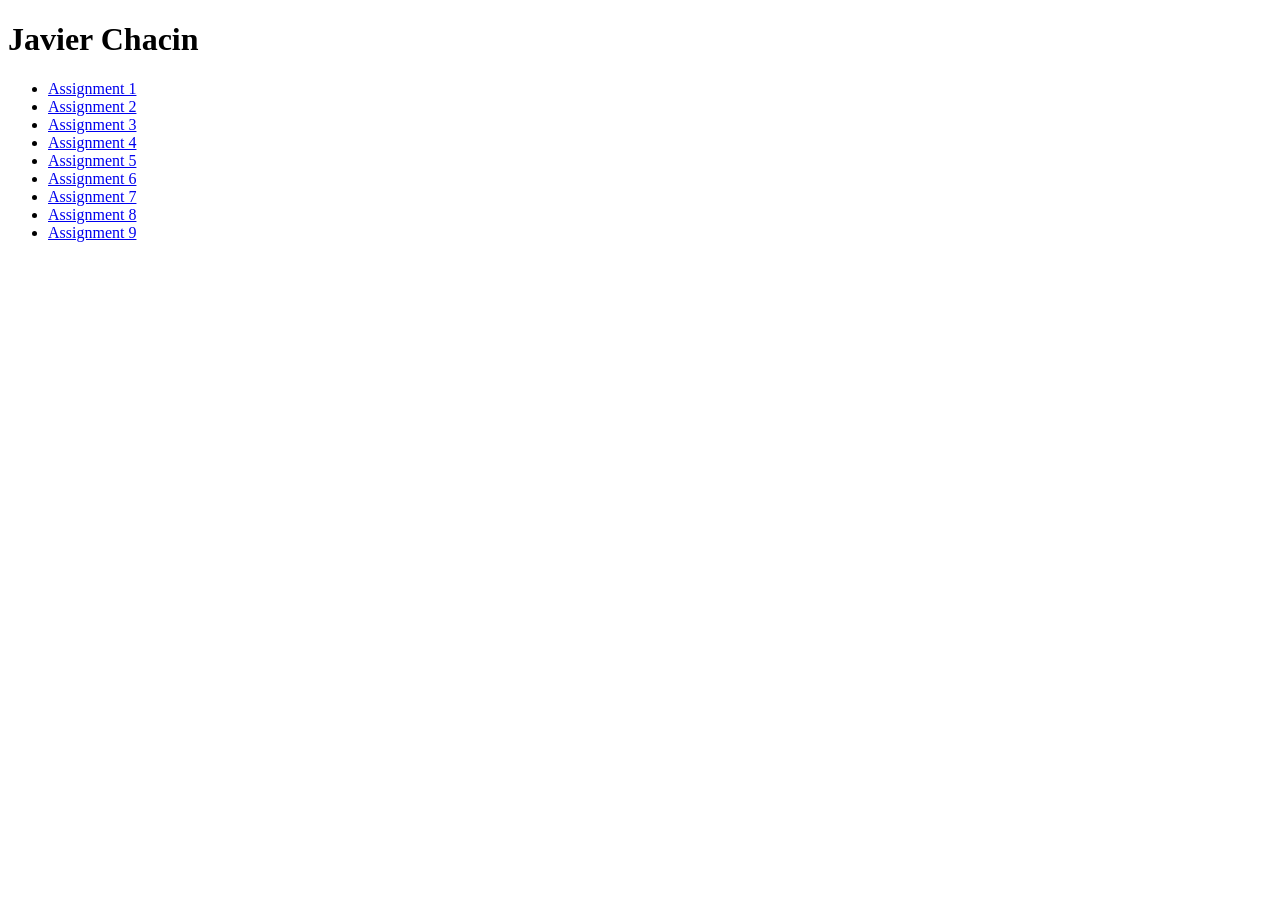
==== web110/index.html @ ceb56380 "Added assignment 9" ====
<!DOCTYPE html>
<html lang="en">
<head>
    <meta charset="UTF-8">
    <title>WEB110 Assignments</title>
</head>
<body>
    <h1>Javier Chacin</h1>
    <ul>
        <li><a href="assignment1.html">Assignment 1</a></li>
        <li><a href="assignment2.html">Assignment 2</a></li>
        <li><a href="assignment3.html">Assignment 3</a></li>
        <li><a href="assignment4.html">Assignment 4</a></li>
        <li><a href="assignment5.html">Assignment 5</a></li>
        <li><a href="assignment6.html">Assignment 6</a></li>
        <li><a href="assignment7.html">Assignment 7</a></li>
        <li><a href="assignment8.html">Assignment 8</a></li>
        <li><a href="assignment9.html">Assignment 9</a></li>
    </ul>
</body>
</html>
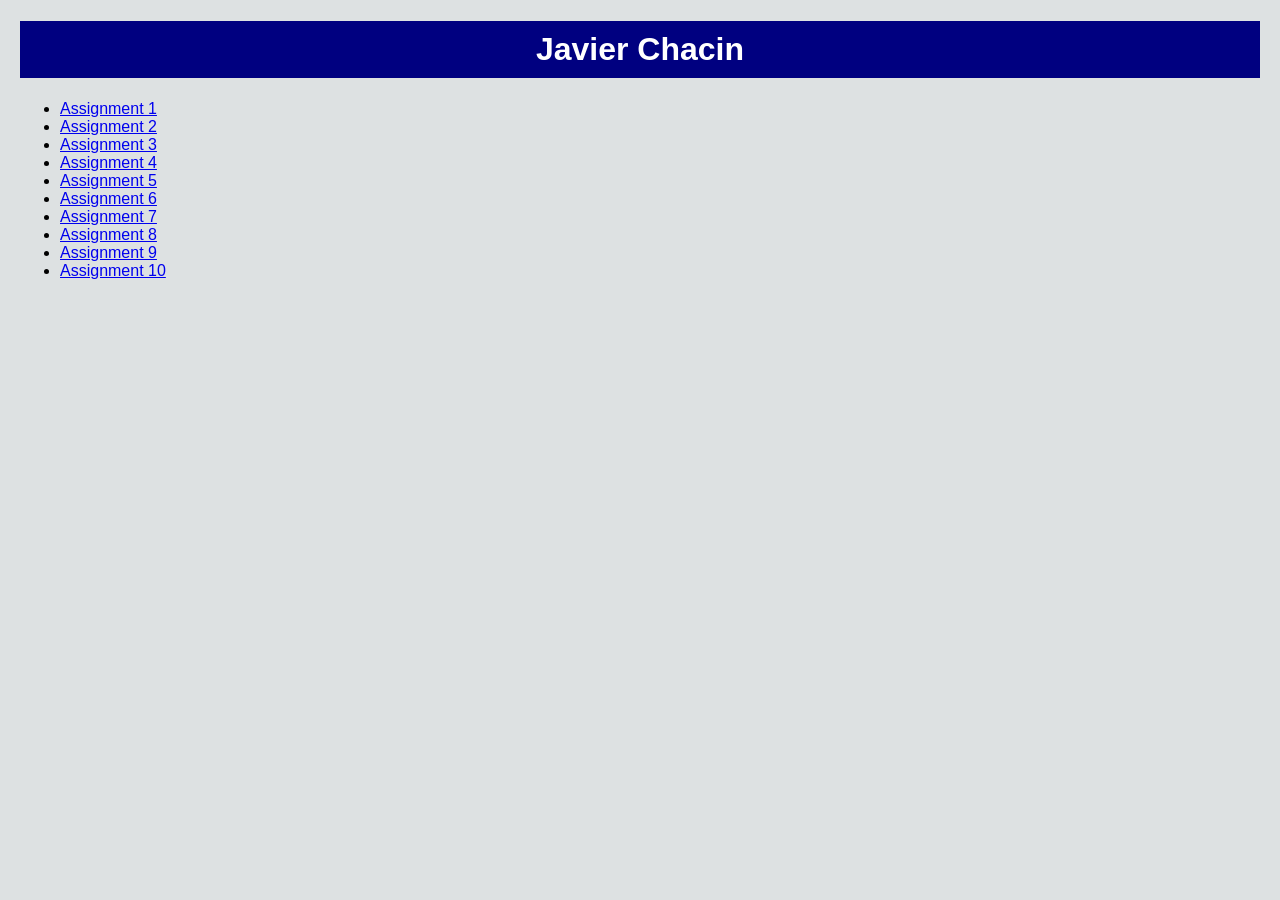
==== commit 0d6fca00: "Added external CSS and assignment 10" ====
--- a/web110/index.html
+++ b/web110/index.html
@@ -3,6 +3,7 @@
 <head>
     <meta charset="UTF-8">
     <title>WEB110 Assignments</title>
+    <link href="style.css" rel="stylesheet" type="text/css">
 </head>
 <body>
     <h1>Javier Chacin</h1>
@@ -16,6 +17,7 @@
         <li><a href="assignment7.html">Assignment 7</a></li>
         <li><a href="assignment8.html">Assignment 8</a></li>
         <li><a href="assignment9.html">Assignment 9</a></li>
+        <li><a href="assignment10.html">Assignment 10</a></li>
     </ul>
 </body>
 </html>
--- a/web110/style.css
+++ b/web110/style.css
@@ -0,0 +1,18 @@
+body {
+    background-color: rgb(221, 225, 226);
+    font-family: Arial, sans-serif;
+    margin: 20px;
+}
+
+h1 {
+    color: white;
+    background-color: navy;
+    text-align: center;
+    padding: 10px;
+}
+
+p {
+    color: black;
+    font-size: 18px;
+    width: 80%;
+}
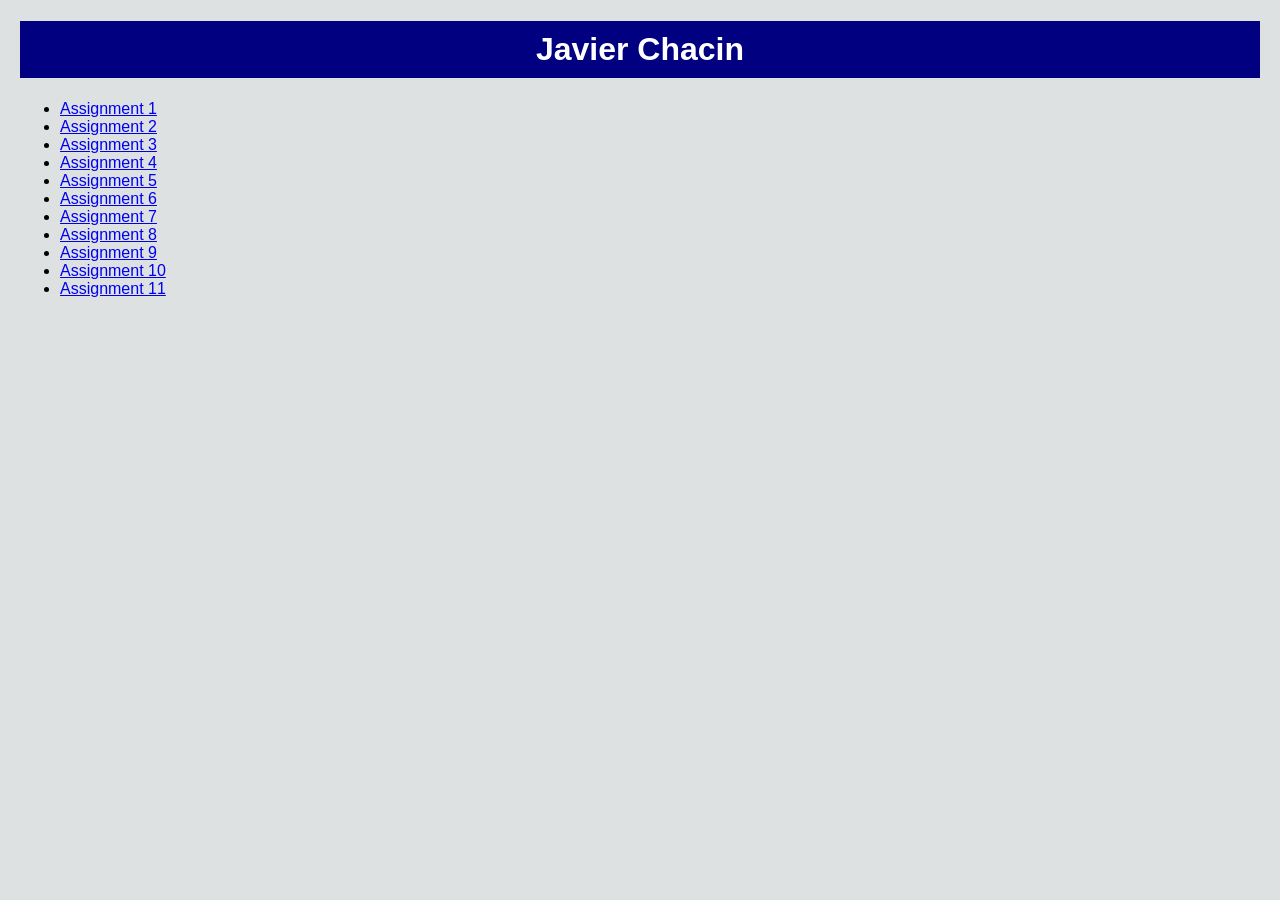
==== commit 045695f7: "Added assignment 11" ====
--- a/web110/index.html
+++ b/web110/index.html
@@ -18,6 +18,7 @@
         <li><a href="assignment8.html">Assignment 8</a></li>
         <li><a href="assignment9.html">Assignment 9</a></li>
         <li><a href="assignment10.html">Assignment 10</a></li>
+        <li><a href="assignment11.html">Assignment 11</a></li>
     </ul>
 </body>
 </html>
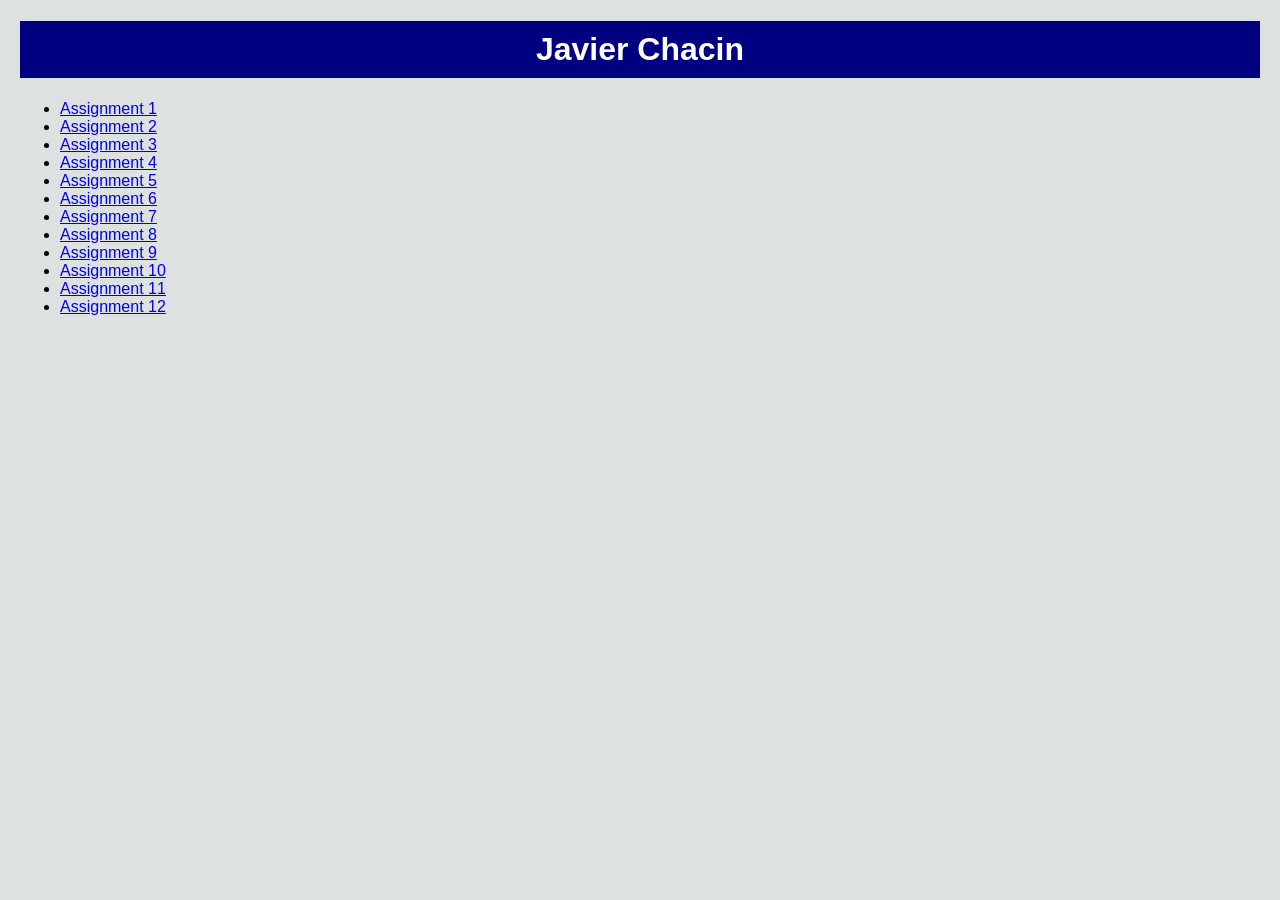
==== commit 6e49f38c: "Added Assignment 12" ====
--- a/web110/index.html
+++ b/web110/index.html
@@ -19,6 +19,7 @@
         <li><a href="assignment9.html">Assignment 9</a></li>
         <li><a href="assignment10.html">Assignment 10</a></li>
         <li><a href="assignment11.html">Assignment 11</a></li>
+        <li><a href="assignment12.html">Assignment 12</a></li>
     </ul>
 </body>
 </html>
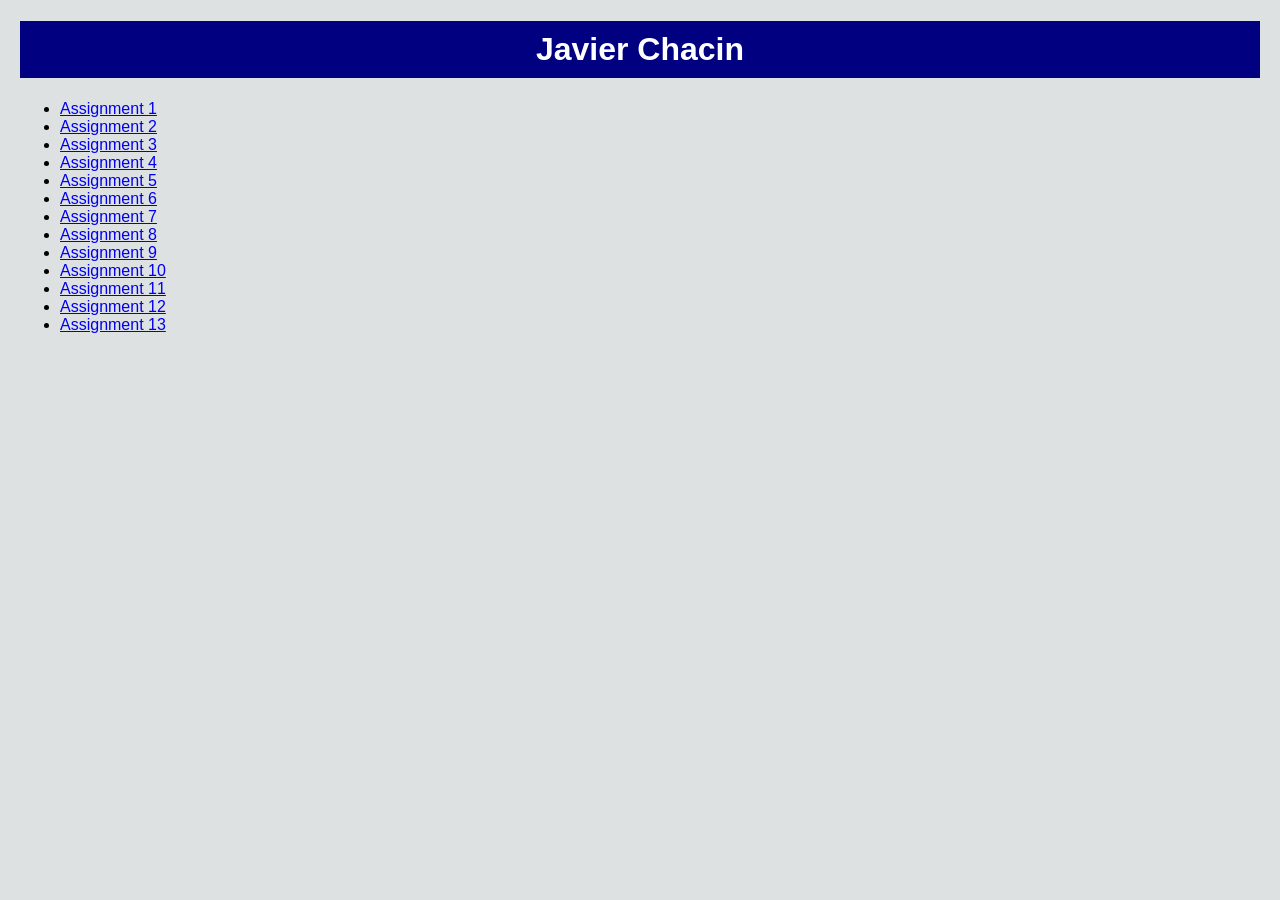
==== commit 0da11548: "Added Assignment 13" ====
--- a/web110/index.html
+++ b/web110/index.html
@@ -20,6 +20,7 @@
         <li><a href="assignment10.html">Assignment 10</a></li>
         <li><a href="assignment11.html">Assignment 11</a></li>
         <li><a href="assignment12.html">Assignment 12</a></li>
+        <li><a href="assignment13.html">Assignment 13</a></li>
     </ul>
 </body>
 </html>
